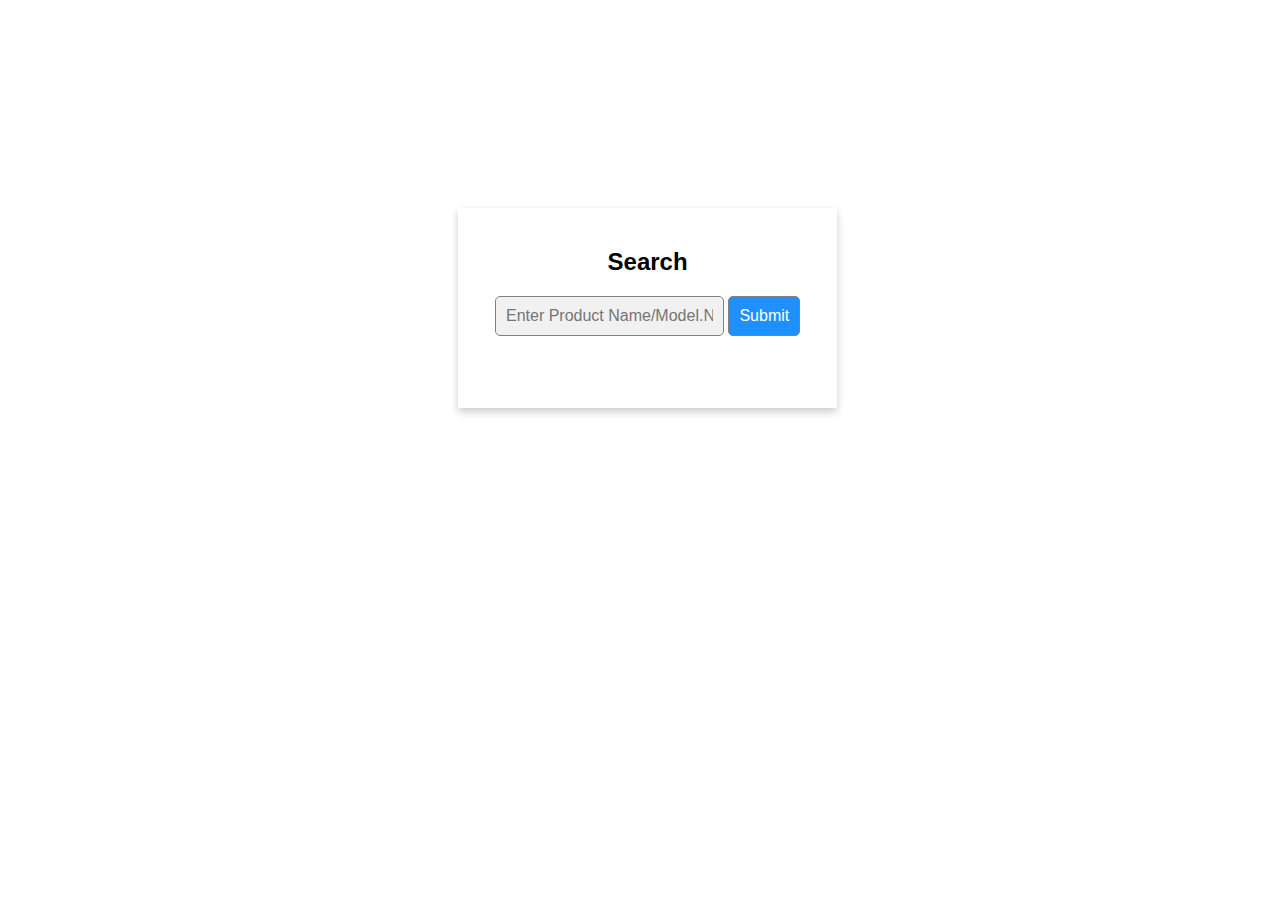
==== index.html @ 6bc73746 "Update index.html" ====
<!DOCTYPE html>
<html>
<head>
<meta name="viewport" content="width=device-width, initial-scale=1.0">
<style>
* {
  box-sizing: border-box;
}
body {
  font: 16px Arial;  
}
.autocomplete {
  /*the container must be positioned relative:*/
  
  position: relative;
  display: inline-block;
}
input {
  border: 1px solid grey;
    border-radius: 5px;
  background-color: #f1f1f1;
  padding: 10px;
  font-size: 16px;
}
input[type=text] {
  background-color: #f1f1f1;
  width: 100%;
}
input[type=submit] {
  background-color: DodgerBlue;
  color: #fff;
  cursor: pointer;
}
.autocomplete-items {
  position: absolute;
  border: 1px solid #d4d4d4;
  border-bottom: none;
  border-top: none;
  z-index: 99;
  /*position the autocomplete items to be the same width as the container:*/
  top: 100%;
  left: 0;
  right: 0;
}
.autocomplete-items div {
  padding: 10px;
  cursor: pointer;
  background-color: #fff; 
  border-bottom: 1px solid #d4d4d4; 
}
.autocomplete-items div:hover {
  /*when hovering an item:*/
  background-color: #e9e9e9; 
}
.autocomplete-active {
  /*when navigating through the items using the arrow keys:*/
  background-color: DodgerBlue !important; 
  color: #ffffff; 
}
h2{
text-align: center;
    
}
    .container{
    box-shadow: 0 4px 8px 0 rgba(0,0,0,0.2);
    transition: 0.3s;
    width: 30%;
        height:200px;
        position: relative;
        top: 200px;
        left: 450px;
        text-align: center;
        padding-bottom: 20px;
        padding-top: 20px;
}

.container:hover {
    box-shadow: 0 8px 16px 0 rgba(0,0,0,0.2);
}

    }
</style>
</head>     

<body>
<div class="container">
<h2>Search</h2>
<!--Make sure the form has the autocomplete function switched off:-->
<form autocomplete="off" action="list/list.html">
  <div class="autocomplete" >
    <input id="myInput" type="text" placeholder="Enter Product Name/Model.NO">
	
  </div>
  <input id="submitButton" type="submit" onclick="submitFunction()"> 
 
    </form>
</div>


<script>
/*function submitFunction(){

if (document.getElementById("myInput").validity.valid) {
        window.open("");
		
    }
	else if(document.getElementById("myInput").validity.valueMissing){
	    document.getElementById("demo").innerHTML = "Enter Product Name/Model.NO";
	}

}*/
function autocomplete(inp, arr) {
  /*the autocomplete function takes two arguments,
  the text field element and an array of possible autocompleted values:*/
  var currentFocus;
  /*execute a function when someone writes in the text field:*/
  inp.addEventListener("input", function(e) {
      var a, b, i, val = this.value;
      /*close any already open lists of autocompleted values*/
      closeAllLists();
      if (!val) { return false;}
      currentFocus = -1;
      /*create a DIV element that will contain the items (values):*/
      a = document.createElement("DIV");
      a.setAttribute("id", this.id + "autocomplete-list");
      a.setAttribute("class", "autocomplete-items");
      /*append the DIV element as a child of the autocomplete container:*/
      this.parentNode.appendChild(a);
      /*for each item in the array...*/
      for (i = 0; i < arr.length; i++) {
        /*check if the item starts with the same letters as the text field value:*/
        if (arr[i].substr(0, val.length).toUpperCase() == val.toUpperCase()) {
          /*create a DIV element for each matching element:*/
          b = document.createElement("DIV");
          /*make the matching letters bold:*/
          b.innerHTML = "<strong>" + arr[i].substr(0, val.length) + "</strong>";
          b.innerHTML += arr[i].substr(val.length);
          /*insert a input field that will hold the current array item's value:*/
          b.innerHTML += "<input type='hidden' value='" + arr[i] + "'>";
          /*execute a function when someone clicks on the item value (DIV element):*/
          b.addEventListener("click", function(e) {
              /*insert the value for the autocomplete text field:*/
              inp.value = this.getElementsByTagName("input")[0].value;
              /*close the list of autocompleted values,
              (or any other open lists of autocompleted values:*/
              closeAllLists();
          });
          a.appendChild(b);
        }
      }
  });
  /*execute a function presses a key on the keyboard:*/
  inp.addEventListener("keydown", function(e) {
      var x = document.getElementById(this.id + "autocomplete-list");
      if (x) x = x.getElementsByTagName("div");
      if (e.keyCode == 40) {
        /*If the arrow DOWN key is pressed,
        increase the currentFocus variable:*/
        currentFocus++;
        /*and and make the current item more visible:*/
        addActive(x);
      } else if (e.keyCode == 38) { //up
        /*If the arrow UP key is pressed,
        decrease the currentFocus variable:*/
        currentFocus--;
        /*and and make the current item more visible:*/
        addActive(x);
      } else if (e.keyCode == 13) {
        /*If the ENTER key is pressed, prevent the form from being submitted,*/
        e.preventDefault();
        if (currentFocus > -1) {
          /*and simulate a click on the "active" item:*/
          if (x) x[currentFocus].click();
        }
      }
  });
  function addActive(x) {
    /*a function to classify an item as "active":*/
    if (!x) return false;
    /*start by removing the "active" class on all items:*/
    removeActive(x);
    if (currentFocus >= x.length) currentFocus = 0;
    if (currentFocus < 0) currentFocus = (x.length - 1);
    /*add class "autocomplete-active":*/
    x[currentFocus].classList.add("autocomplete-active");
  }
  function removeActive(x) {
    /*a function to remove the "active" class from all autocomplete items:*/
    for (var i = 0; i < x.length; i++) {
      x[i].classList.remove("autocomplete-active");
    }
  }
  function closeAllLists(elmnt) {
    /*close all autocomplete lists in the document,
    except the one passed as an argument:*/
    var x = document.getElementsByClassName("autocomplete-items");
    for (var i = 0; i < x.length; i++) {
      if (elmnt != x[i] && elmnt != inp) {
        x[i].parentNode.removeChild(x[i]);
      }
    }
  }
  /*execute a function when someone clicks in the document:*/
  document.addEventListener("click", function (e) {
      closeAllLists(e.target);
      });
}

/*An array containing all the country names in the world:*/
var products = ["LG","LED","49LJ617T","24LH480A00"];

/*initiate the autocomplete function on the "myInput" element, and pass along the countries array as possible autocomplete values:*/
autocomplete(document.getElementById("myInput"), products);
</script>


</body>

</html>
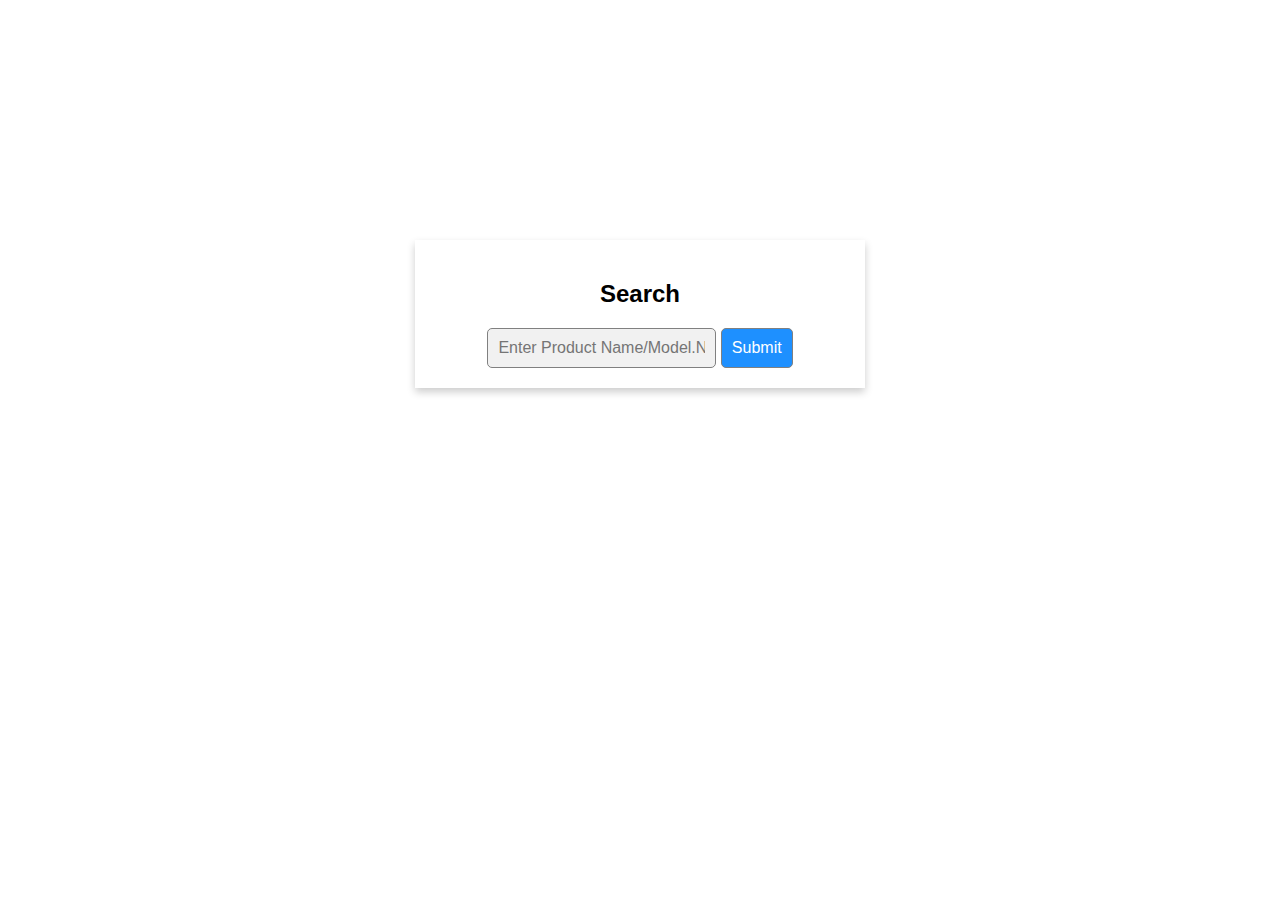
==== commit 7a65638d: "Update index.html" ====
--- a/index.html
+++ b/index.html
@@ -64,21 +64,31 @@
     .container{
     box-shadow: 0 4px 8px 0 rgba(0,0,0,0.2);
     transition: 0.3s;
-    width: 30%;
-        height:200px;
-        position: relative;
-        top: 200px;
-        left: 450px;
+    width:450px;
         text-align: center;
+        margin-left: auto;
+        margin-right: auto;
         padding-bottom: 20px;
         padding-top: 20px;
+        margin-top: 19%;
 }
 
 .container:hover {
     box-shadow: 0 8px 16px 0 rgba(0,0,0,0.2);
 }
-
-    }
+    @media only screen and (max-width: 800px){
+    .container{
+    
+        margin-top: 40%;
+}
+}
+    
+
+@media only screen and (max-width: 530px){
+
+    }
+    
+
 </style>
 </head>     
 
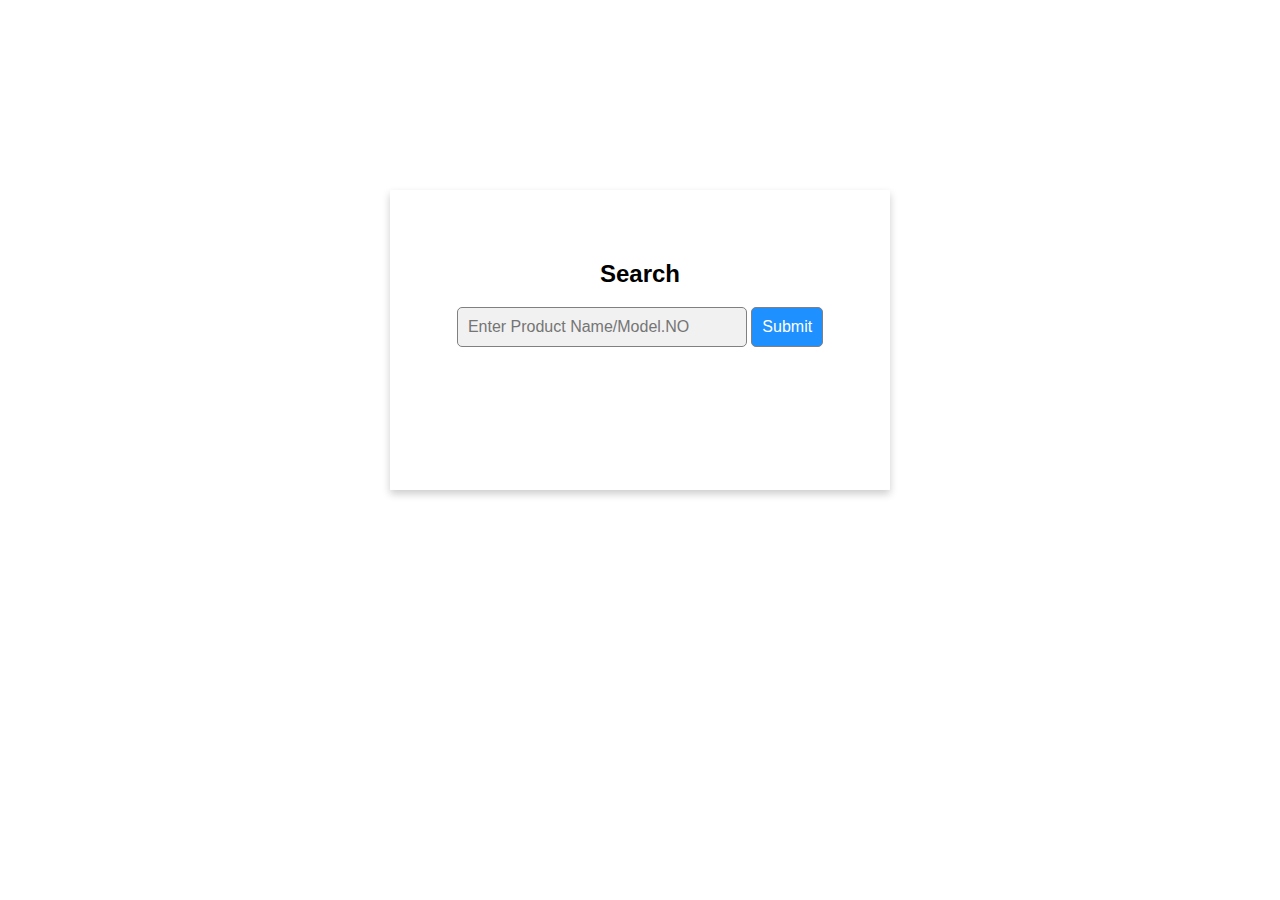
==== commit 4d5dcdff: "Update index.html" ====
--- a/index.html
+++ b/index.html
@@ -64,13 +64,14 @@
     .container{
     box-shadow: 0 4px 8px 0 rgba(0,0,0,0.2);
     transition: 0.3s;
-    width:450px;
+    width:500px;
+        height: 300px;
         text-align: center;
         margin-left: auto;
         margin-right: auto;
         padding-bottom: 20px;
-        padding-top: 20px;
-        margin-top: 19%;
+        padding-top: 50px;
+        margin-top: 15%;
 }
 
 .container:hover {
@@ -85,7 +86,11 @@
     
 
 @media only screen and (max-width: 530px){
-
+ 
+    .container{
+    
+        width: 340px;
+}
     }
     
 
@@ -97,7 +102,7 @@
 <h2>Search</h2>
 <!--Make sure the form has the autocomplete function switched off:-->
 <form autocomplete="off" action="list/list.html">
-  <div class="autocomplete" >
+  <div class="autocomplete" style="width: 290px;">
     <input id="myInput" type="text" placeholder="Enter Product Name/Model.NO">
 	
   </div>
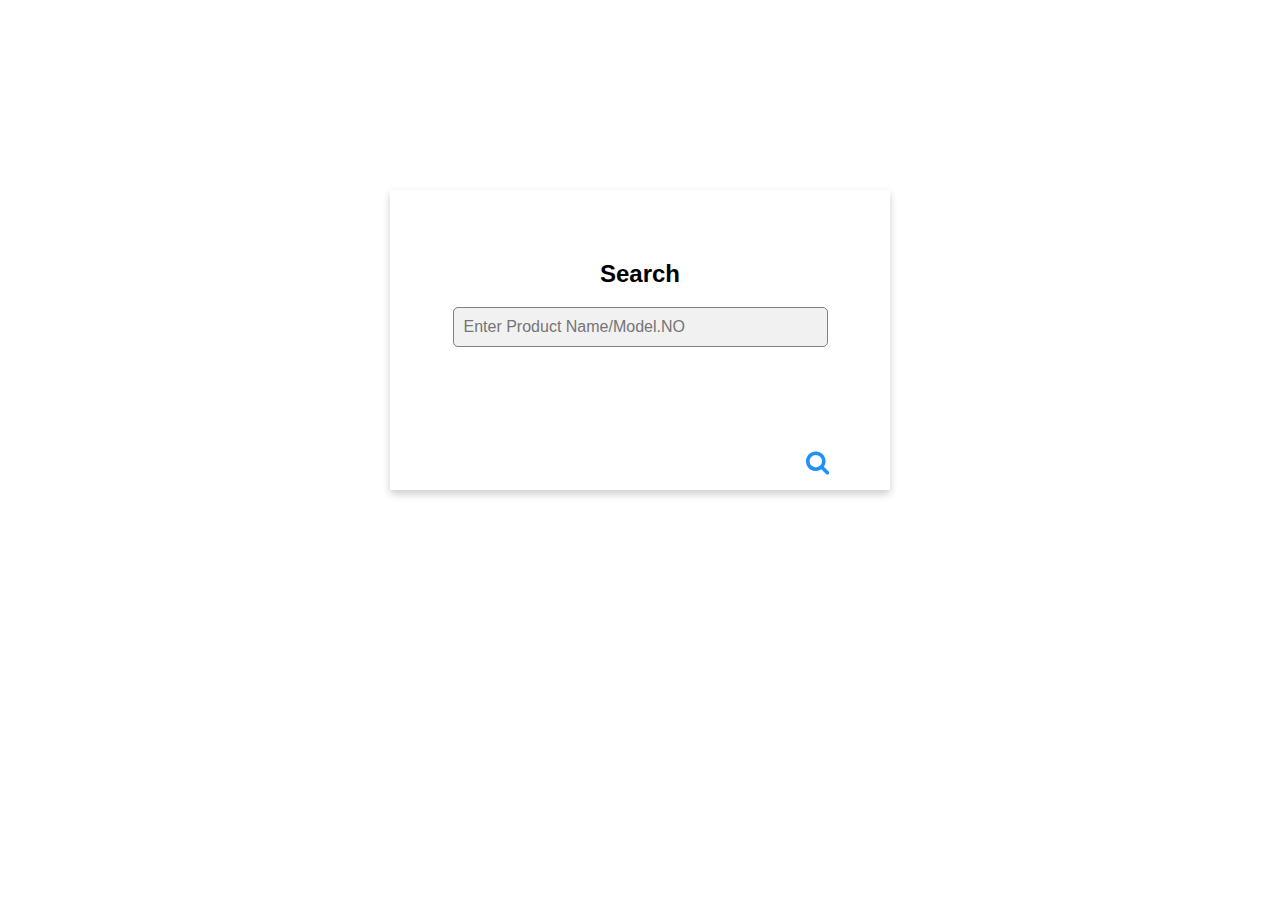
==== commit aba9a45c: "Update index.html" ====
--- a/index.html
+++ b/index.html
@@ -2,6 +2,7 @@
 <html>
 <head>
 <meta name="viewport" content="width=device-width, initial-scale=1.0">
+<link rel="stylesheet" href="https://cdnjs.cloudflare.com/ajax/libs/font-awesome/4.7.0/css/font-awesome.min.css">
 <style>
 * {
   box-sizing: border-box;
@@ -13,7 +14,8 @@
   /*the container must be positioned relative:*/
   
   position: relative;
-  display: inline-block;
+  display:inline;
+  
 }
 input {
   border: 1px solid grey;
@@ -24,7 +26,7 @@
 }
 input[type=text] {
   background-color: #f1f1f1;
-  width: 100%;
+  width: 75%;
 }
 input[type=submit] {
   background-color: DodgerBlue;
@@ -60,6 +62,14 @@
 h2{
 text-align: center;
     
+}
+i{
+color:DodgerBlue;
+cursor:pointer;
+position:fixed;
+left:63%;
+top:50%;
+
 }
     .container{
     box-shadow: 0 4px 8px 0 rgba(0,0,0,0.2);
@@ -106,24 +116,24 @@
     <input id="myInput" type="text" placeholder="Enter Product Name/Model.NO">
 	
   </div>
-  <input id="submitButton" type="submit" onclick="submitFunction()"> 
- 
+ <!-- <input id="submitButton" type="submit" onclick="submitFunction()"> -->
+ <i class="fa fa-search" style="font-size:25px;" id="submitButton" onclick="submitFunction()"></i>
     </form>
 </div>
 
 
 <script>
-/*function submitFunction(){
+function submitFunction(){
 
 if (document.getElementById("myInput").validity.valid) {
-        window.open("");
+        window.open("list/list.html","_self");
 		
     }
 	else if(document.getElementById("myInput").validity.valueMissing){
 	    document.getElementById("demo").innerHTML = "Enter Product Name/Model.NO";
 	}
 
-}*/
+}
 function autocomplete(inp, arr) {
   /*the autocomplete function takes two arguments,
   the text field element and an array of possible autocompleted values:*/
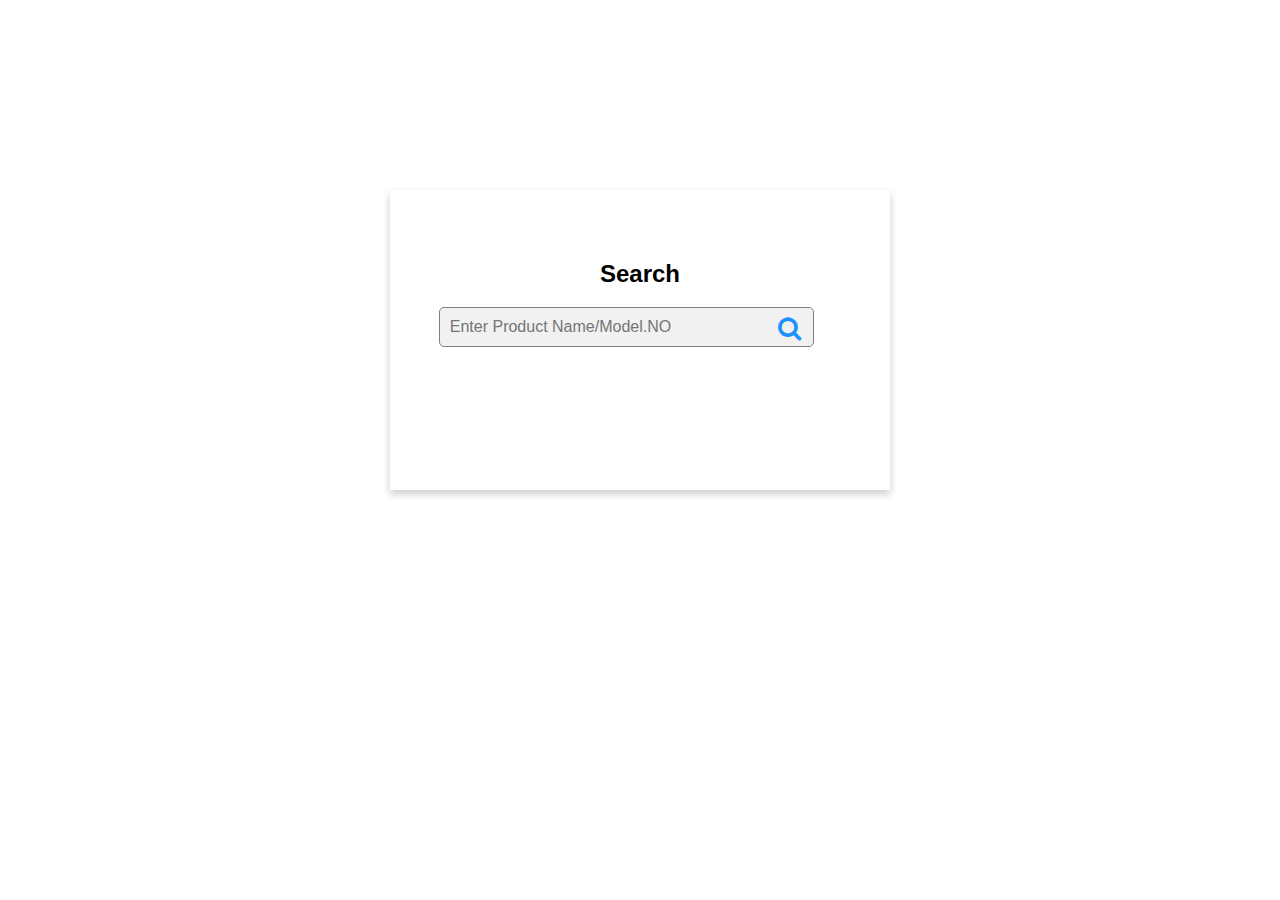
==== commit 488d6704: "Update index.html" ====
--- a/index.html
+++ b/index.html
@@ -66,9 +66,9 @@
 i{
 color:DodgerBlue;
 cursor:pointer;
-position:fixed;
-left:63%;
-top:50%;
+position:relative;
+right:40px;
+bottom:-5px;
 
 }
     .container{
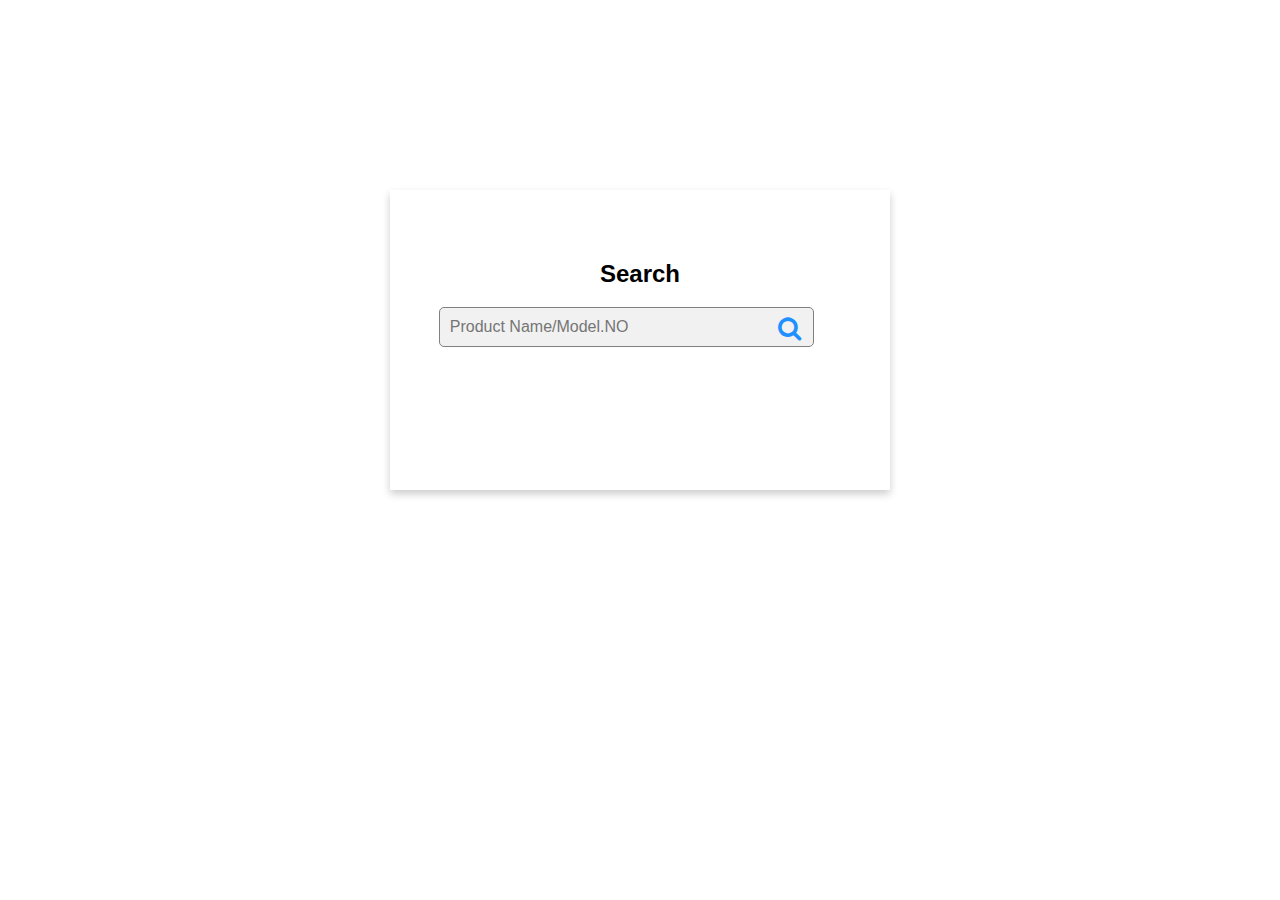
==== commit 583cdd3b: "Update index.html" ====
--- a/index.html
+++ b/index.html
@@ -113,7 +113,7 @@
 <!--Make sure the form has the autocomplete function switched off:-->
 <form autocomplete="off" action="list/list.html">
   <div class="autocomplete" style="width: 290px;">
-    <input id="myInput" type="text" placeholder="Enter Product Name/Model.NO">
+    <input id="myInput" type="text" placeholder="Product Name/Model.NO">
 	
   </div>
  <!-- <input id="submitButton" type="submit" onclick="submitFunction()"> -->
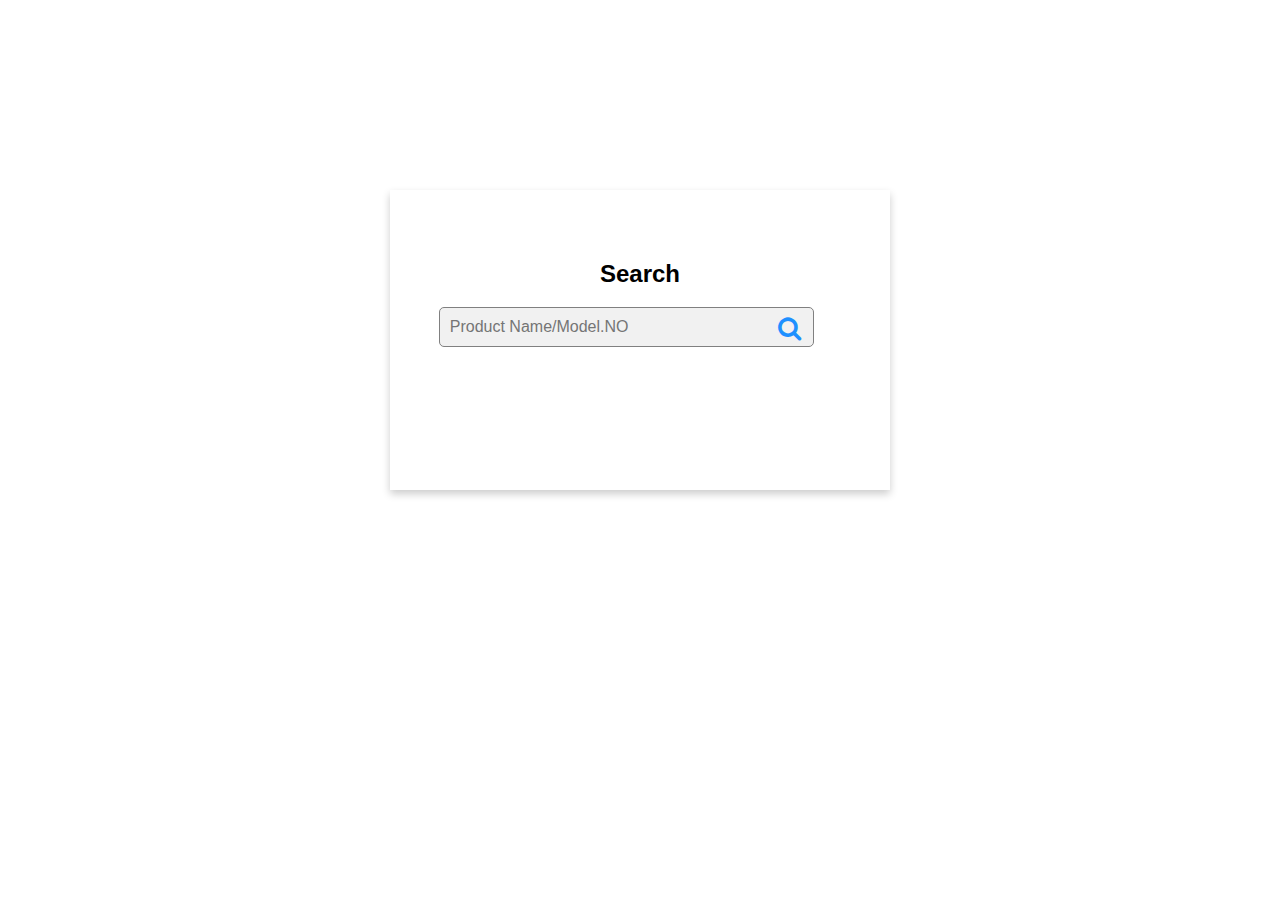
==== commit aff7dff9: "removed  "enter" put only product/model" ====
--- a/index.html
+++ b/index.html
@@ -130,7 +130,7 @@
 		
     }
 	else if(document.getElementById("myInput").validity.valueMissing){
-	    document.getElementById("demo").innerHTML = "Enter Product Name/Model.NO";
+	    document.getElementById("demo").innerHTML = "Product Name/Model.NO";
 	}
 
 }
